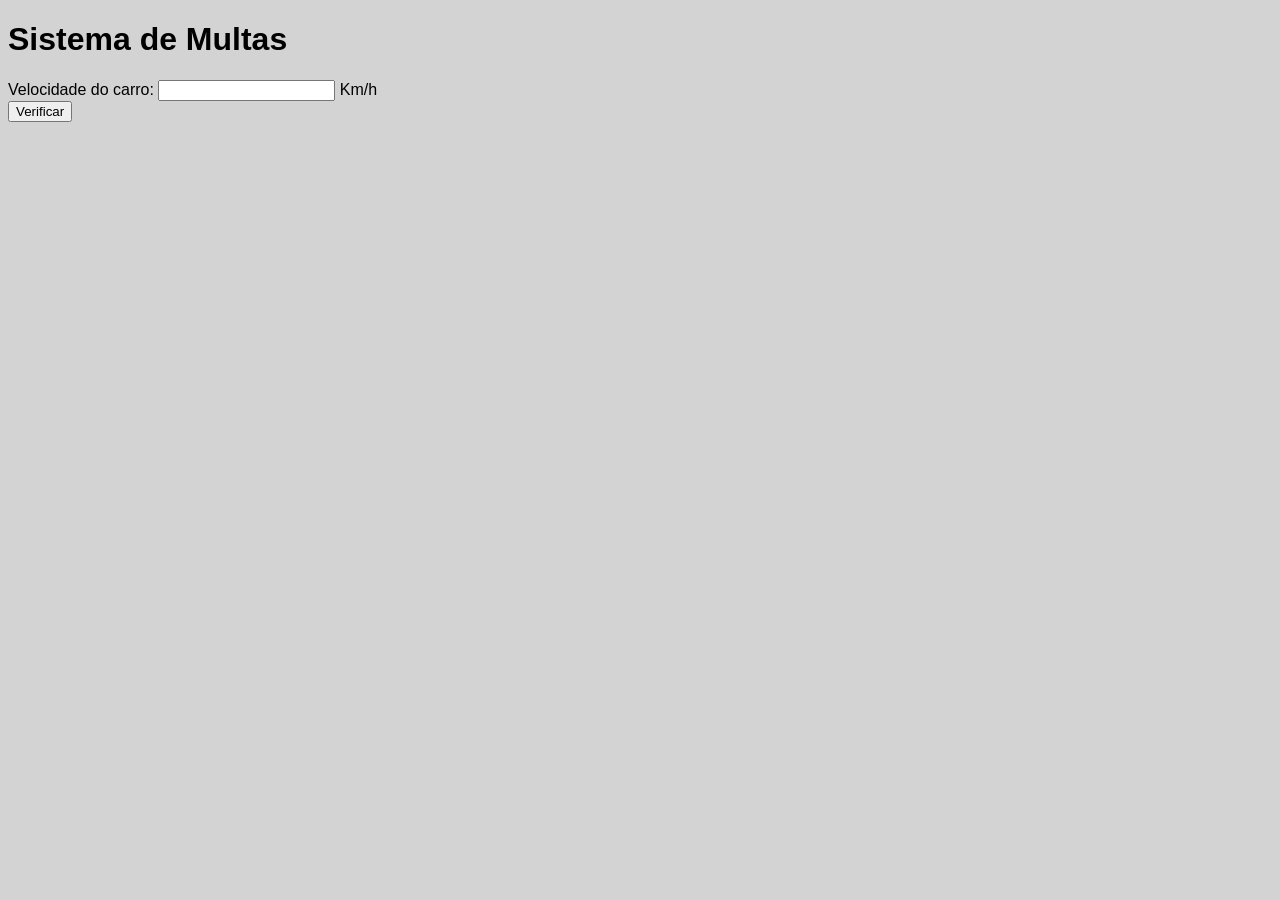
==== exercicios/aula11/ex010.html @ 40649f57 "Condições" ====
<!DOCTYPE html>
<html lang="pt-br">
<head>
    <meta charset="UTF-8">
    <meta name="viewport" content="width=device-width, initial-scale=1.0">
    <title>DETRAN</title>
    <style>
        body {
            font-family: Arial, Helvetica, sans-serif;
            background-color: lightgray;
        }
    </style>
</head>
<body>
    <h1>Sistema de Multas</h1>
    <label for="txtvel">Velocidade do carro:</label>
    <input type="number" name="txtvel" id="txtvel"> Km/h <br>
    <input type="button" value="Verificar" onclick="calcular()">
    <div id="res">

    </div>

    <script>
        function calcular() {
        var txtv = document.querySelector('input#txtvel')
        var res = document.querySelector('div#res')
        var vel = Number(txtv.value)
        res.innerHTML = `<p>Sua velocidade atual é de <strong>${vel}</strong> km/h</p>`
        res.innerHTML += `<p>Dirija sempre com cinto de segurança!</p>`

        if (vel > 60) {
            res.innerHTML += `<p>Você está <strong>multado</strong> por excesso de velocidade!` // Não pode não ter o + antes do igual pois irá substituir o valor anterior
        }
        }
    </script>
</body>
</html>
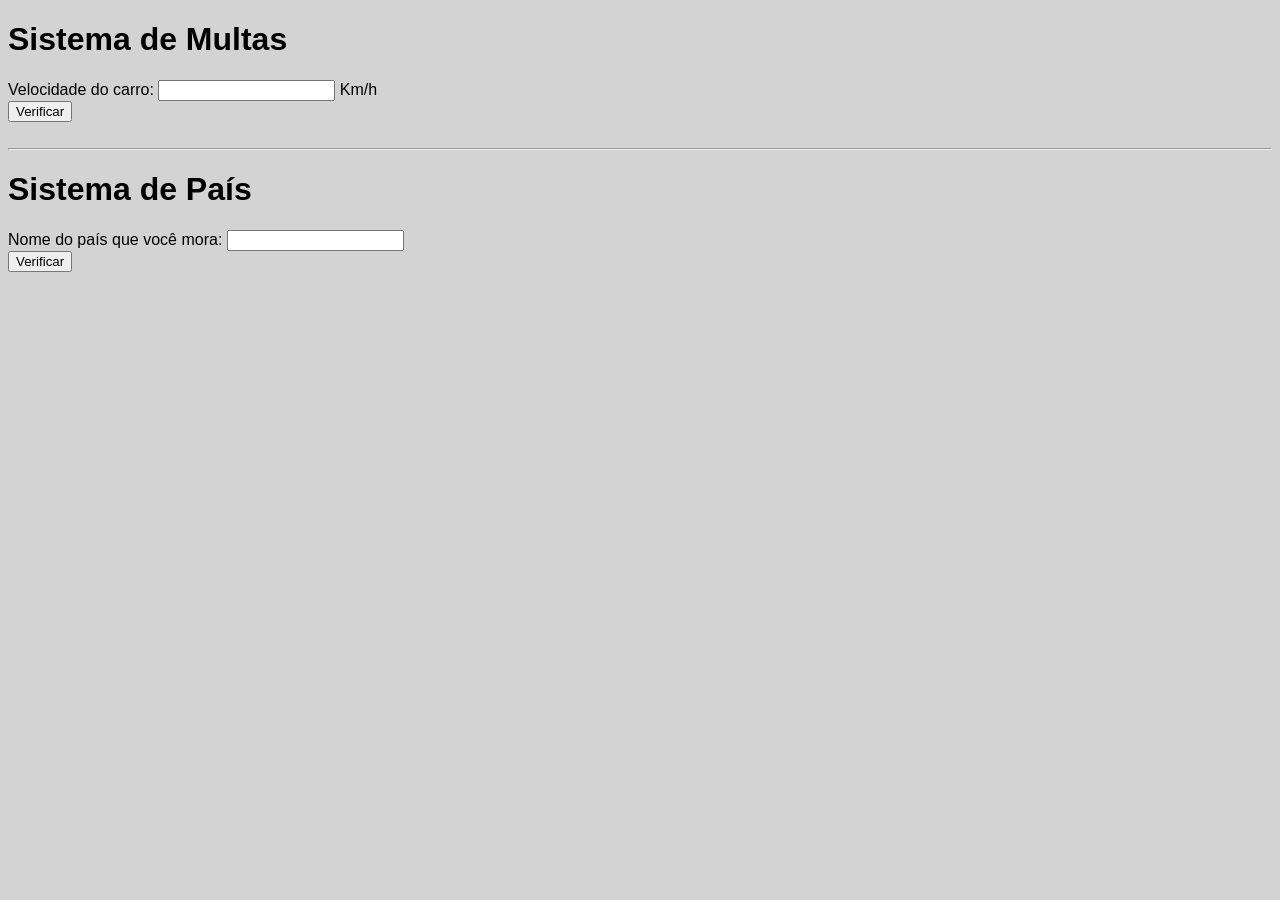
==== commit 260de869: "Update ex010.html" ====
--- a/exercicios/aula11/ex010.html
+++ b/exercicios/aula11/ex010.html
@@ -16,9 +16,14 @@
     <label for="txtvel">Velocidade do carro:</label>
     <input type="number" name="txtvel" id="txtvel"> Km/h <br>
     <input type="button" value="Verificar" onclick="calcular()">
-    <div id="res">
+    <div id="res"></div><br>
+    <hr>
 
-    </div>
+    <h1>Sistema de País</h1>
+    <label for="ipais">Nome do país que você mora:</label>
+    <input type="text" name="pais" id="ipais"> <br>
+    <input type="button" value="Verificar" onclick="verificar()">
+    <div id="res2"></div>
 
     <script>
         function calcular() {
@@ -30,6 +35,19 @@
 
         if (vel > 60) {
             res.innerHTML += `<p>Você está <strong>multado</strong> por excesso de velocidade!` // Não pode não ter o + antes do igual pois irá substituir o valor anterior
+            }
+        }
+
+        function verificar() {
+            var pais2 = document.querySelector('input#ipais')
+            var res2 = document.querySelector('div#res2')
+            var transformacao = pais2.value
+            res2.innerHTML = `<p>O país atual que você mora é <strong>${transformacao}</strong></p><br>`
+
+        if (transformacao == 'Brasil') {
+             res2.innerHTML += 'Você é brasileiro!' /* Não faça: document.write('Você é estrangeiro') pois isso apaga todo o conteúdo da página para mostrar somente isso / Use += pois, se não, irá sobrescrever o res2.innerHTML de cima */
+        } else {
+            res2.innerHTML += 'Você é estrangeiro'
         }
         }
     </script>
